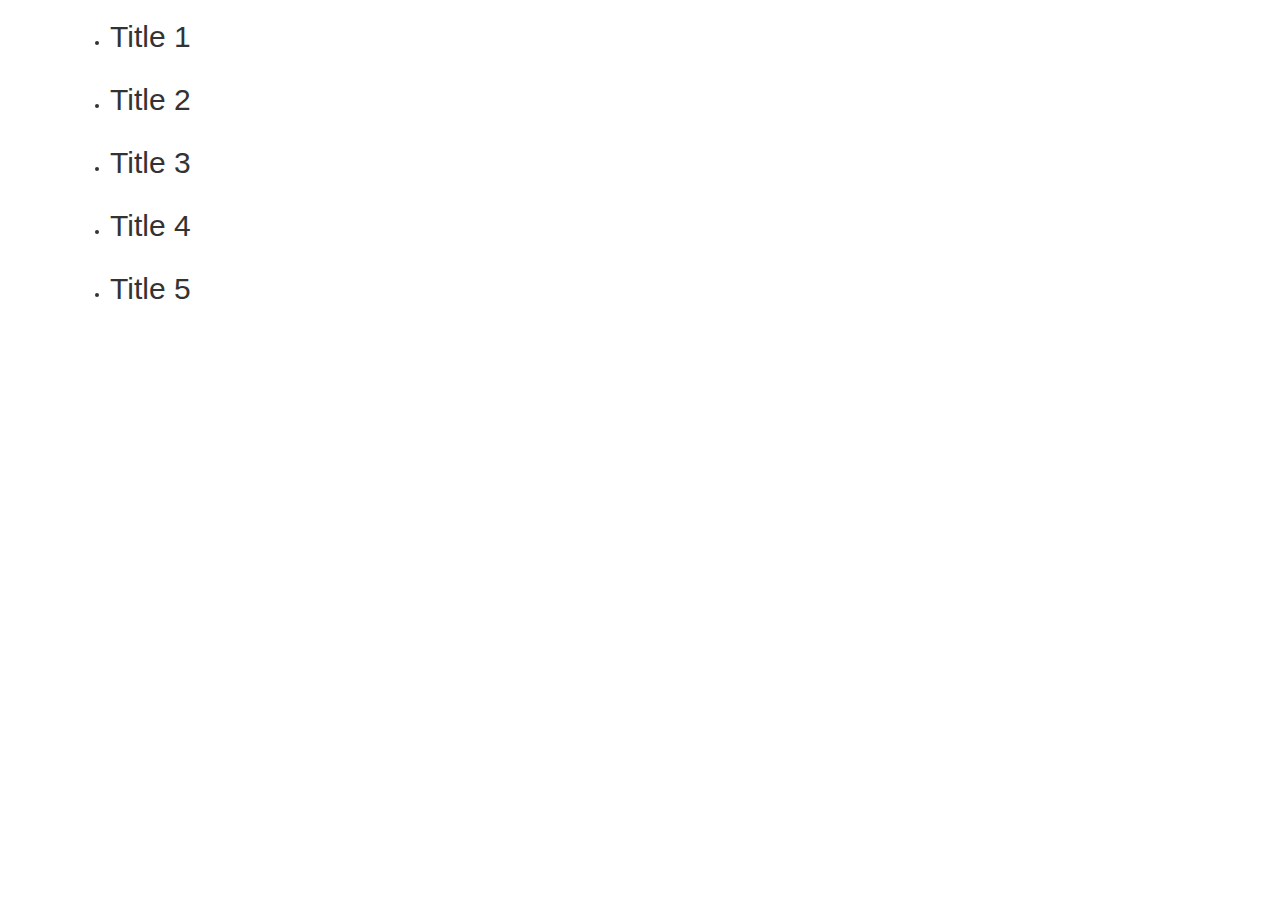
==== index.html @ c81d8d7d "Applied" ====
<!DOCTYPE html>
<html lang="en">
<head>
	<title>Angular Carousel</title>
    <meta charset="utf-8">
    <meta name="viewport" content="initial-scale=1, maximum-scale=1, user-scalable=no, width=device-width">
    <title>Angular Project</title>
    <link href="css/bootstrap.min.css" type="text/css" rel="stylesheet"></link>
    <link href="css/style.css" type="text/css" rel="stylesheet"></link>
    <script type="text/javascript" src="js/vendor/angular.min.js"></script>
    <script type="text/javascript" src="js/vendor/angular-ui-router.min.js"></script>
</head>
<body ng-app="angularCarousel">
	<div class="container" ng-controller="mainCTRL">
		<div class="row" ui-view></div>
	</div>
	<script type="text/javascript" src="js/app/app.js"></script>
	<script type="text/javascript" src="js/app/carouselCTRL.js"></script>
	<script type="text/javascript" src="js/app/mainCTRL.js"></script>
</body>
</html>
---- css/style.css ----
.carouselContent {
    overflow: hidden;
    transition: all 1s ease-in-out;
    max-height: 0em;
}

.opened ~ .carouselContent {
    max-height: 25em;
}
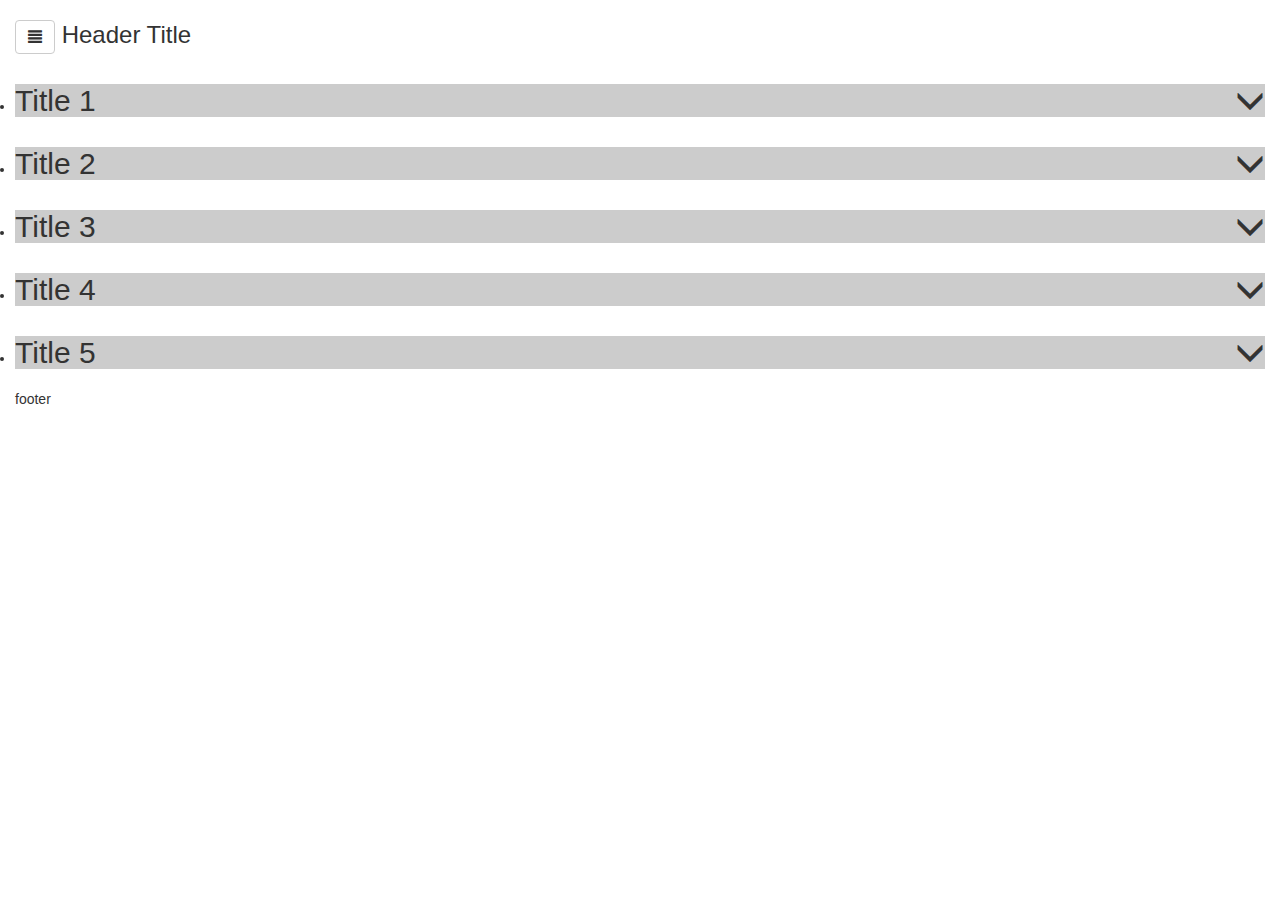
==== commit 60a9df7c: "More features added" ====
--- a/index.html
+++ b/index.html
@@ -1,21 +1,28 @@
 <!DOCTYPE html>
-<html lang="en">
+<html lang="en" ng-app="angularCarousel">
 <head>
-	<title>Angular Carousel</title>
+	<title>Angular Components</title>
     <meta charset="utf-8">
     <meta name="viewport" content="initial-scale=1, maximum-scale=1, user-scalable=no, width=device-width">
     <title>Angular Project</title>
-    <link href="css/bootstrap.min.css" type="text/css" rel="stylesheet"></link>
-    <link href="css/style.css" type="text/css" rel="stylesheet"></link>
+    <link href="css/bootstrap.min.css" type="text/css" rel="stylesheet" />
+    <link href="css/style.css" type="text/css" rel="stylesheet" />
     <script type="text/javascript" src="js/vendor/angular.min.js"></script>
     <script type="text/javascript" src="js/vendor/angular-ui-router.min.js"></script>
 </head>
-<body ng-app="angularCarousel">
-	<div class="container" ng-controller="mainCTRL">
-		<div class="row" ui-view></div>
-	</div>
+<body ng-controller="mainCTRL">
+	<aside ng-include="'templates/sidebar.html'"></aside>
+	<section class="container-fluid" ng-class="{'sidebarOpened': sidebar}">
+	<div class="sidebarOverlay" ng-class="{'sidebarOpened': sidebar}" ng-click="sidebarOpenClose()"></div>
+		<section class="row">
+			<header ng-include="'templates/header.html'" class="col-xs-12"></header>
+			<div class="viewContainer" ui-view></div>
+			<footer ng-include="'templates/footer.html'" class="col-xs-12"></footer>
+		</section>
+	</section>
 	<script type="text/javascript" src="js/app/app.js"></script>
+	<script type="text/javascript" src="js/app/mainCTRL.js"></script>
 	<script type="text/javascript" src="js/app/carouselCTRL.js"></script>
-	<script type="text/javascript" src="js/app/mainCTRL.js"></script>
+	
 </body>
 </html>--- a/css/style.css
+++ b/css/style.css
@@ -1,9 +1,85 @@
-.carouselContent {
+body {
+    overflow-x: hidden;
+}
+
+.viewContainer {
+    overflow-y: auto;
+    width: 100%;
+    height: 100%;
+}
+
+
+/*Sidebar*/
+
+aside {
+    position: absolute;
+    z-index: 1;
+    background-color: #EEF4F7;
+    width: 70%;
+    height: 100%;
+}
+
+.container-fluid {
+    position: absolute;
+    background-color: #fff;
+    z-index: 5;
+    width: 100%;
+    height: 100%;
+    top: 0;
+    bottom: 0;
+    left: 0;
+    right: 0;
+    transform: translate3d(0, 0, 0);
+    transition: transform 0.4s ease-in-out;
+}
+
+.container-fluid.sidebarOpened {
+    transform: translate3d(69.5%, 0, 0);
+}
+
+.sidebarOverlay {
+    position: absolute;
+    background-color: rgba(0, 0, 0, 0.3);
+    z-index: 10;
+    width: 100%;
+    height: 100%;
+    top: 0;
+    bottom: 0;
+    left: 0;
+    right: 0;
+    display: none;
+}
+
+.sidebarOverlay.sidebarOpened {
+    display: block;
+}
+
+
+/**** Accordion CSS ****/
+
+ul.accordion h2 {
+    position: relative;
+    z-index: 2;
+    background-color: #ccc;
+}
+
+ul.accordion h2 i {
+    position: relative;
+    z-index: -1;
+    transform: rotate(0deg);
+    transition: all 0.5s ease-in-out;
+}
+
+ul.accordion h2.opened i {
+    transform: rotate(180deg);
+}
+
+ul.accordion .carouselContent {
     overflow: hidden;
     transition: all 1s ease-in-out;
     max-height: 0em;
 }
 
-.opened ~ .carouselContent {
+ul.accordion .opened ~ .carouselContent {
     max-height: 25em;
 }
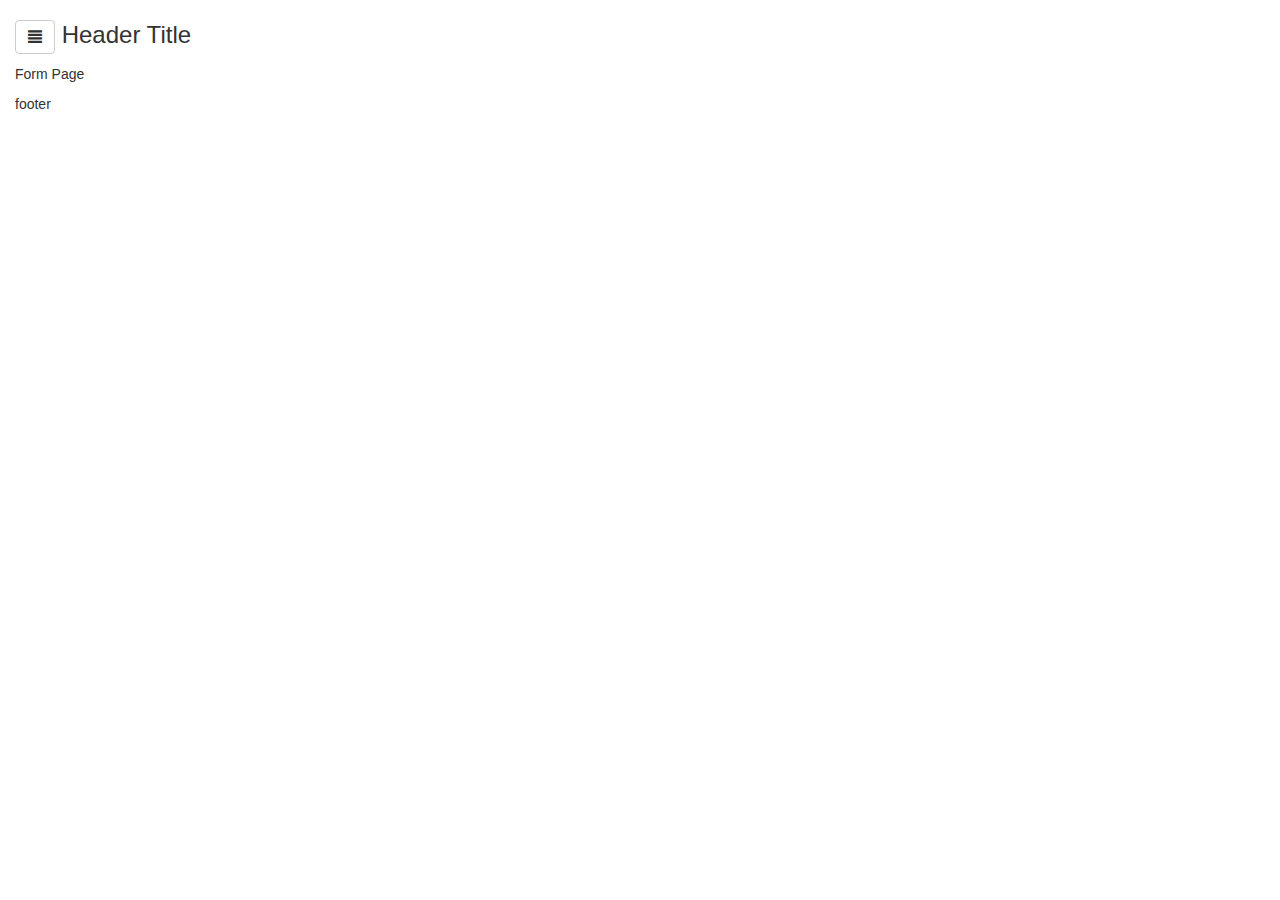
==== commit 7b1f56b1: "login page updation" ====
--- a/index.html
+++ b/index.html
@@ -23,6 +23,7 @@
 	<script type="text/javascript" src="js/app/app.js"></script>
 	<script type="text/javascript" src="js/app/mainCTRL.js"></script>
 	<script type="text/javascript" src="js/app/carouselCTRL.js"></script>
+	<script type="text/javascript" src="js/app/loginCTRL.js"></script>
 	
 </body>
 </html>--- a/css/style.css
+++ b/css/style.css
@@ -1,5 +1,12 @@
 body {
-    overflow-x: hidden;
+    overflow: hidden;
+    position: absolute;
+    width: 100%;
+    height: 100%;
+    top: 0;
+    bottom: 0;
+    left: 0;
+    right: 0;
 }
 
 .viewContainer {
@@ -10,7 +17,6 @@
 
 
 /*Sidebar*/
-
 aside {
     position: absolute;
     z-index: 1;
@@ -56,7 +62,6 @@
 
 
 /**** Accordion CSS ****/
-
 ul.accordion h2 {
     position: relative;
     z-index: 2;
